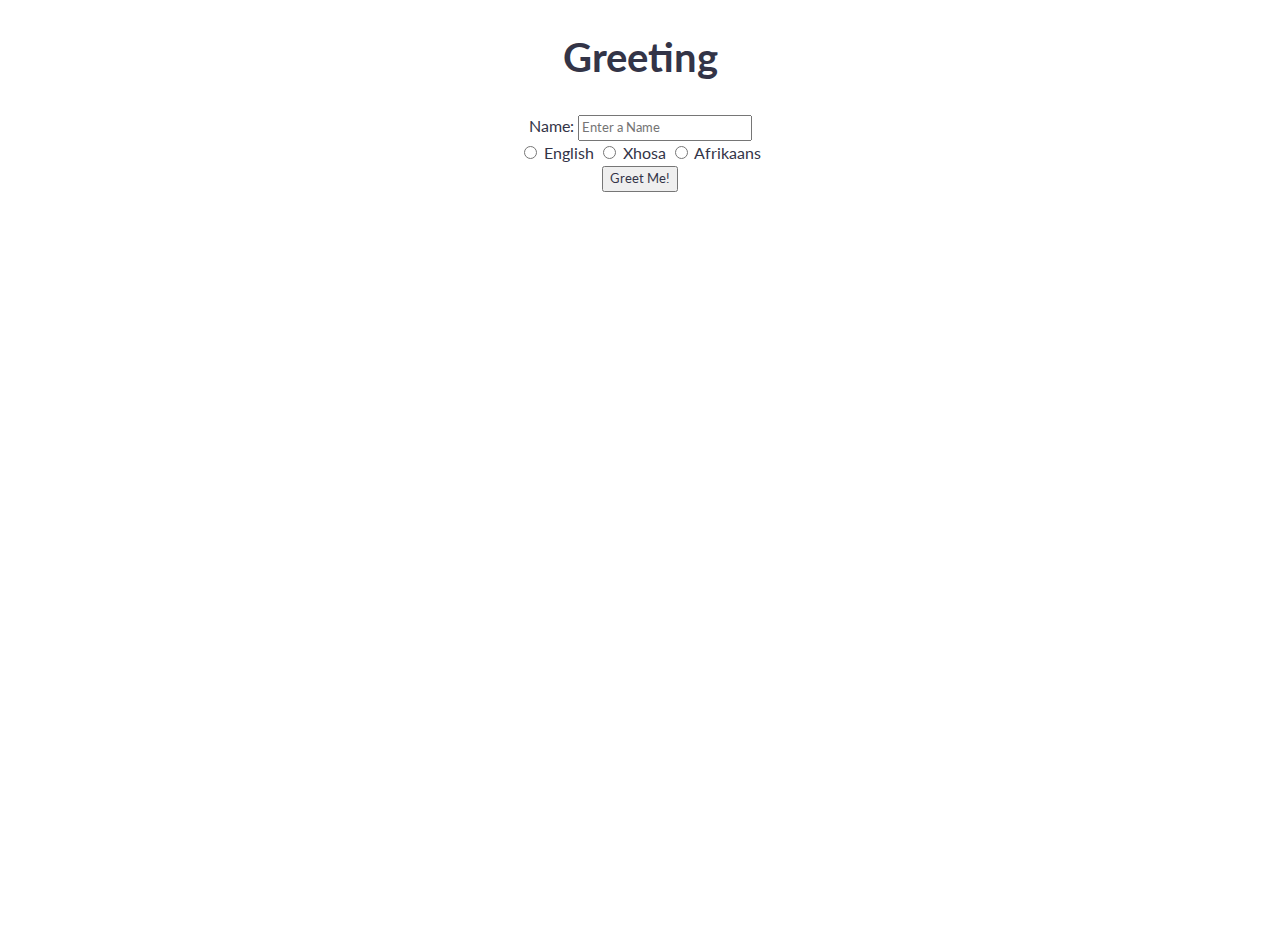
==== index.html @ fc9cded5 "Created greeting function" ====
<!DOCTYPE html>
<html lang="en">

<head>
    <meta charset="UTF-8">
    <meta name="viewport" content="width=device-width, initial-scale=1.0">
    <meta http-equiv="X-UA-Compatible" content="ie=edge">
    <title>Document</title>
    <link rel="stylesheet" href="greet.css">


</head>

<body>
    <container>
        <div class="row">
            <div class="right">
                <div class="center">
                    <h1>Greeting</h1>
                </div>
            </div>
            <div class="center">
                Name: <input name="name" rows='1' cols="15" class="nameInput" placeholder="Enter a Name"></input>
            </div>
            <div class="center">

                <input type="radio" name="languageName" class="whichLanguage" value="English">
                <span class="label-body">English</span>
                </label>

                <label class="radio button">
                    <input type="radio" name="languageName" class="whichLanguage" value="Xhosa">
                    <span class="label-body">Xhosa</span>
                </label>
                <input type="radio" name="languageName" class="whichLanguage" value="Afrikaans">
                <span class="label-body">Afrikaans</span>
                </label>
            </div>

            <div class="center col-12">
                <button class="button-primary greetButton" type="button" name="button">Greet Me!</button>
            </div>
            <div class="row">
                <div class="col-12 center">
                    <span class="center greetingMessage">

                    </span>

                </div>
            </div>
        </div>
    </container>

    <script src="greet.js" charset="utf-8"></script>
    <script src="Greetings-dom.js" charset="utf-8"></script>
</body>

</html>
---- greet.css ----
/**
*** SIMPLE GRID
*** (C) ZACH COLE 2016
**/

@import url(https://fonts.googleapis.com/css?family=Lato:400,300,300italic,400italic,700,700italic);

/* UNIVERSAL */

html,
body {
  height: 100%;
  width: 100%;
  margin: 0;
  padding: 0;
  left: 0;
  top: 0;
  font-size: 100%;
}

/* ROOT FONT STYLES */

* {
  font-family: 'Lato', Helvetica, sans-serif;
  color: #333447;
  line-height: 1.5;
}

/* TYPOGRAPHY */

h1 {
  font-size: 2.5rem;
}

h2 {
  font-size: 2rem;
}

h3 {
  font-size: 1.375rem;
}

h4 {
  font-size: 1.125rem;
}

h5 {
  font-size: 1rem;
}

h6 {
  font-size: 0.875rem;
}

p {
  font-size: 1.125rem;
  font-weight: 200;
  line-height: 1.8;
}

.font-light {
  font-weight: 300;
}

.font-regular {
  font-weight: 400;
}

.font-heavy {
  font-weight: 700;
}

/* POSITIONING */

.left {
  text-align: left;
}

.right {
  text-align: right;
}

.center {
  text-align: center;
  margin-left: auto;
  margin-right: auto;
}

.justify {
  text-align: justify;
}

/* ==== GRID SYSTEM ==== */

.container {
  width: 90%;
  margin-left: auto;
  margin-right: auto;
}

.row {
  position: relative;
  width: 100%;
}

.row [class^="col"] {
  float: left;
  margin: 0.5rem 2%;
  min-height: 0.125rem;
}

.col-1,
.col-2,
.col-3,
.col-4,
.col-5,
.col-6,
.col-7,
.col-8,
.col-9,
.col-10,
.col-11,
.col-12 {
  width: 96%;
}

.col-1-sm {
  width: 4.33%;
}

.col-2-sm {
  width: 12.66%;
}

.col-3-sm {
  width: 21%;
}

.col-4-sm {
  width: 29.33%;
}

.col-5-sm {
  width: 37.66%;
}

.col-6-sm {
  width: 46%;
}

.col-7-sm {
  width: 54.33%;
}

.col-8-sm {
  width: 62.66%;
}

.col-9-sm {
  width: 71%;
}

.col-10-sm {
  width: 79.33%;
}

.col-11-sm {
  width: 87.66%;
}

.col-12-sm {
  width: 96%;
}

.row::after {
	content: "";
	display: table;
	clear: both;
}

.hidden-sm {
  display: none;
}

@media only screen and (min-width: 33.75em) {  /* 540px */
  .container {
    width: 80%;
  }
}

@media only screen and (min-width: 45em) {  /* 720px */
  .col-1 {
    width: 4.33%;
  }

  .col-2 {
    width: 12.66%;
  }

  .col-3 {
    width: 21%;
  }

  .col-4 {
    width: 29.33%;
  }

  .col-5 {
    width: 37.66%;
  }

  .col-6 {
    width: 46%;
  }

  .col-7 {
    width: 54.33%;
  }

  .col-8 {
    width: 62.66%;
  }

  .col-9 {
    width: 71%;
  }

  .col-10 {
    width: 79.33%;
  }

  .col-11 {
    width: 87.66%;
  }

  .col-12 {
    width: 96%;
  }

  .hidden-sm {
    display: block;
  }
}
.nameInput{
  
}

@media only screen and (min-width: 60em) { /* 960px */
  .container {
    width: 75%;
    max-width: 60rem;
  }
}
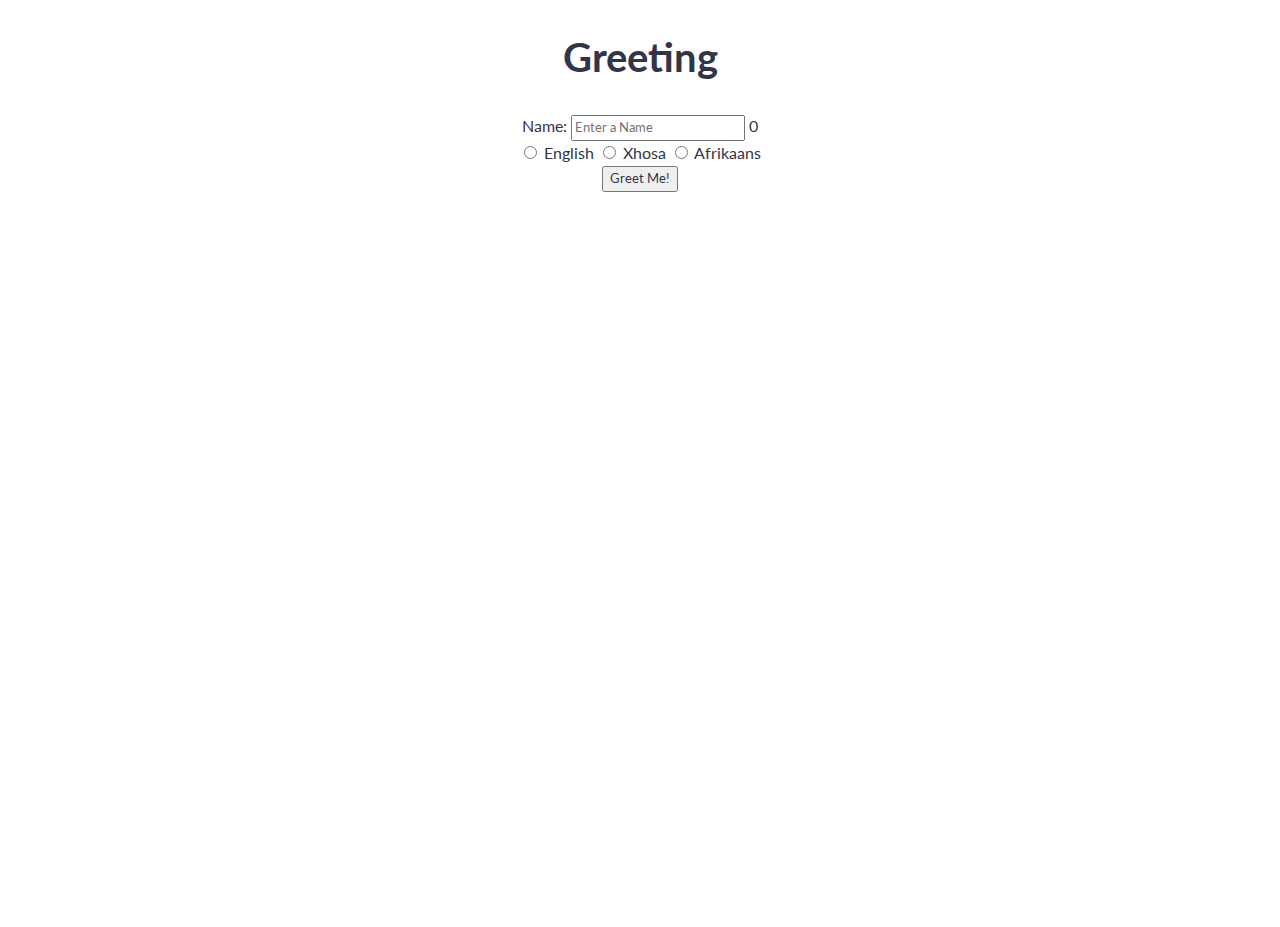
==== commit d909fead: "completed Greetings" ====
--- a/index.html
+++ b/index.html
@@ -21,6 +21,7 @@
             </div>
             <div class="center">
                 Name: <input name="name" rows='1' cols="15" class="nameInput" placeholder="Enter a Name"></input>
+                <span class="nameCounter">0</span>
             </div>
             <div class="center">
 
@@ -42,7 +43,7 @@
             </div>
             <div class="row">
                 <div class="col-12 center">
-                    <span class="center greetingMessage">
+                    <span class="greetingMessage">
 
                     </span>
 
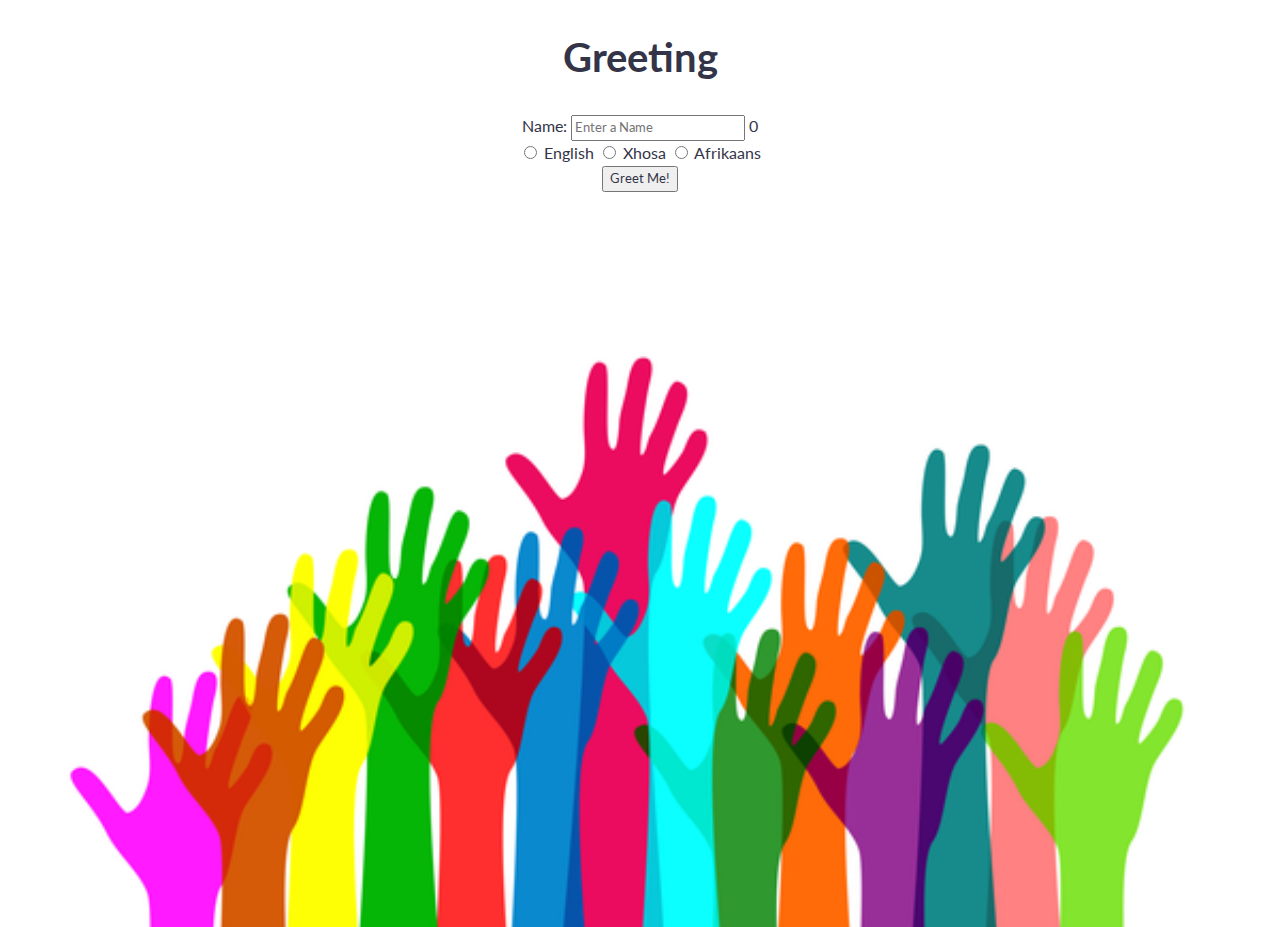
==== commit 25a3a253: "Tested my greeting function" ====
--- a/index.html
+++ b/index.html
@@ -11,7 +11,8 @@
 
 </head>
 
-<body>
+<body background="Human-Rights-Education.jpg">
+
     <container>
         <div class="row">
             <div class="right">
--- a/greet.css
+++ b/greet.css
@@ -173,22 +173,26 @@
 }
 
 .row::after {
-	content: "";
-	display: table;
-	clear: both;
+  content: "";
+  display: table;
+  clear: both;
 }
 
 .hidden-sm {
   display: none;
 }
 
-@media only screen and (min-width: 33.75em) {  /* 540px */
+@media only screen and (min-width: 33.75em) {
+
+  /* 540px */
   .container {
     width: 80%;
   }
 }
 
-@media only screen and (min-width: 45em) {  /* 720px */
+@media only screen and (min-width: 45em) {
+
+  /* 720px */
   .col-1 {
     width: 4.33%;
   }
@@ -241,11 +245,26 @@
     display: block;
   }
 }
-.nameInput{
-  
-}
-
-@media only screen and (min-width: 60em) { /* 960px */
+
+body,
+html {
+  height: 100%;
+   background-image: url("Human-Rights-Education.jpg");
+
+   /* Full height */
+   height: 100%;
+
+   /* Center and scale the image nicely */
+   background-position: center;
+   background-repeat: no-repeat;
+   background-size: cover;
+}
+
+
+
+@media only screen and (min-width: 60em) {
+
+  /* 960px */
   .container {
     width: 75%;
     max-width: 60rem;
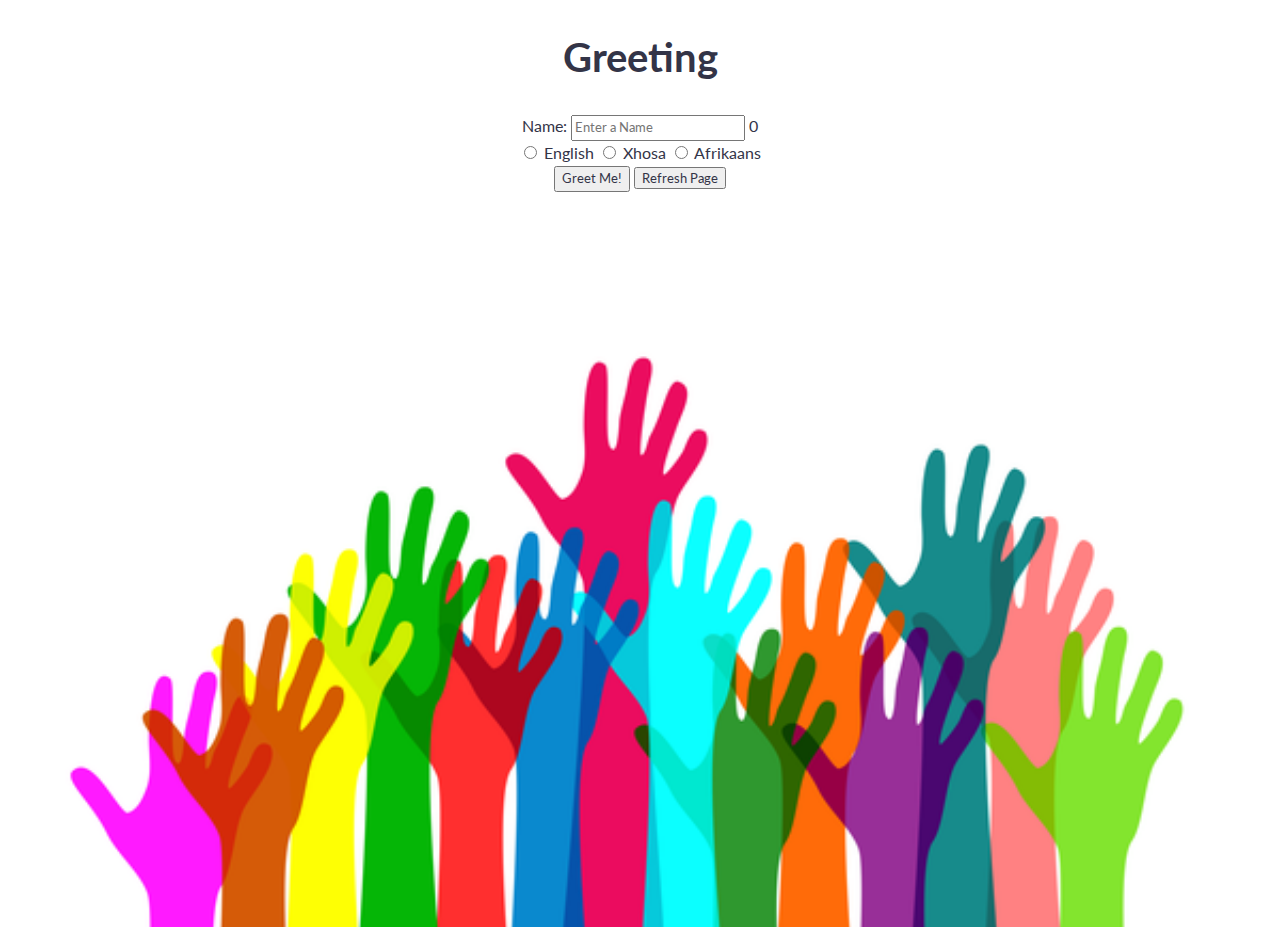
==== commit 6b1fbb25: "added local storage functionality" ====
--- a/index.html
+++ b/index.html
@@ -41,6 +41,8 @@
 
             <div class="center col-12">
                 <button class="button-primary greetButton" type="button" name="button">Greet Me!</button>
+                <!-- <button class="button-primary resetButton" type="button" name="erase">Reset</button> -->
+                <input type="button" value="Refresh Page" class="resetButton" onClick="location.href=location.href">
             </div>
             <div class="row">
                 <div class="col-12 center">
